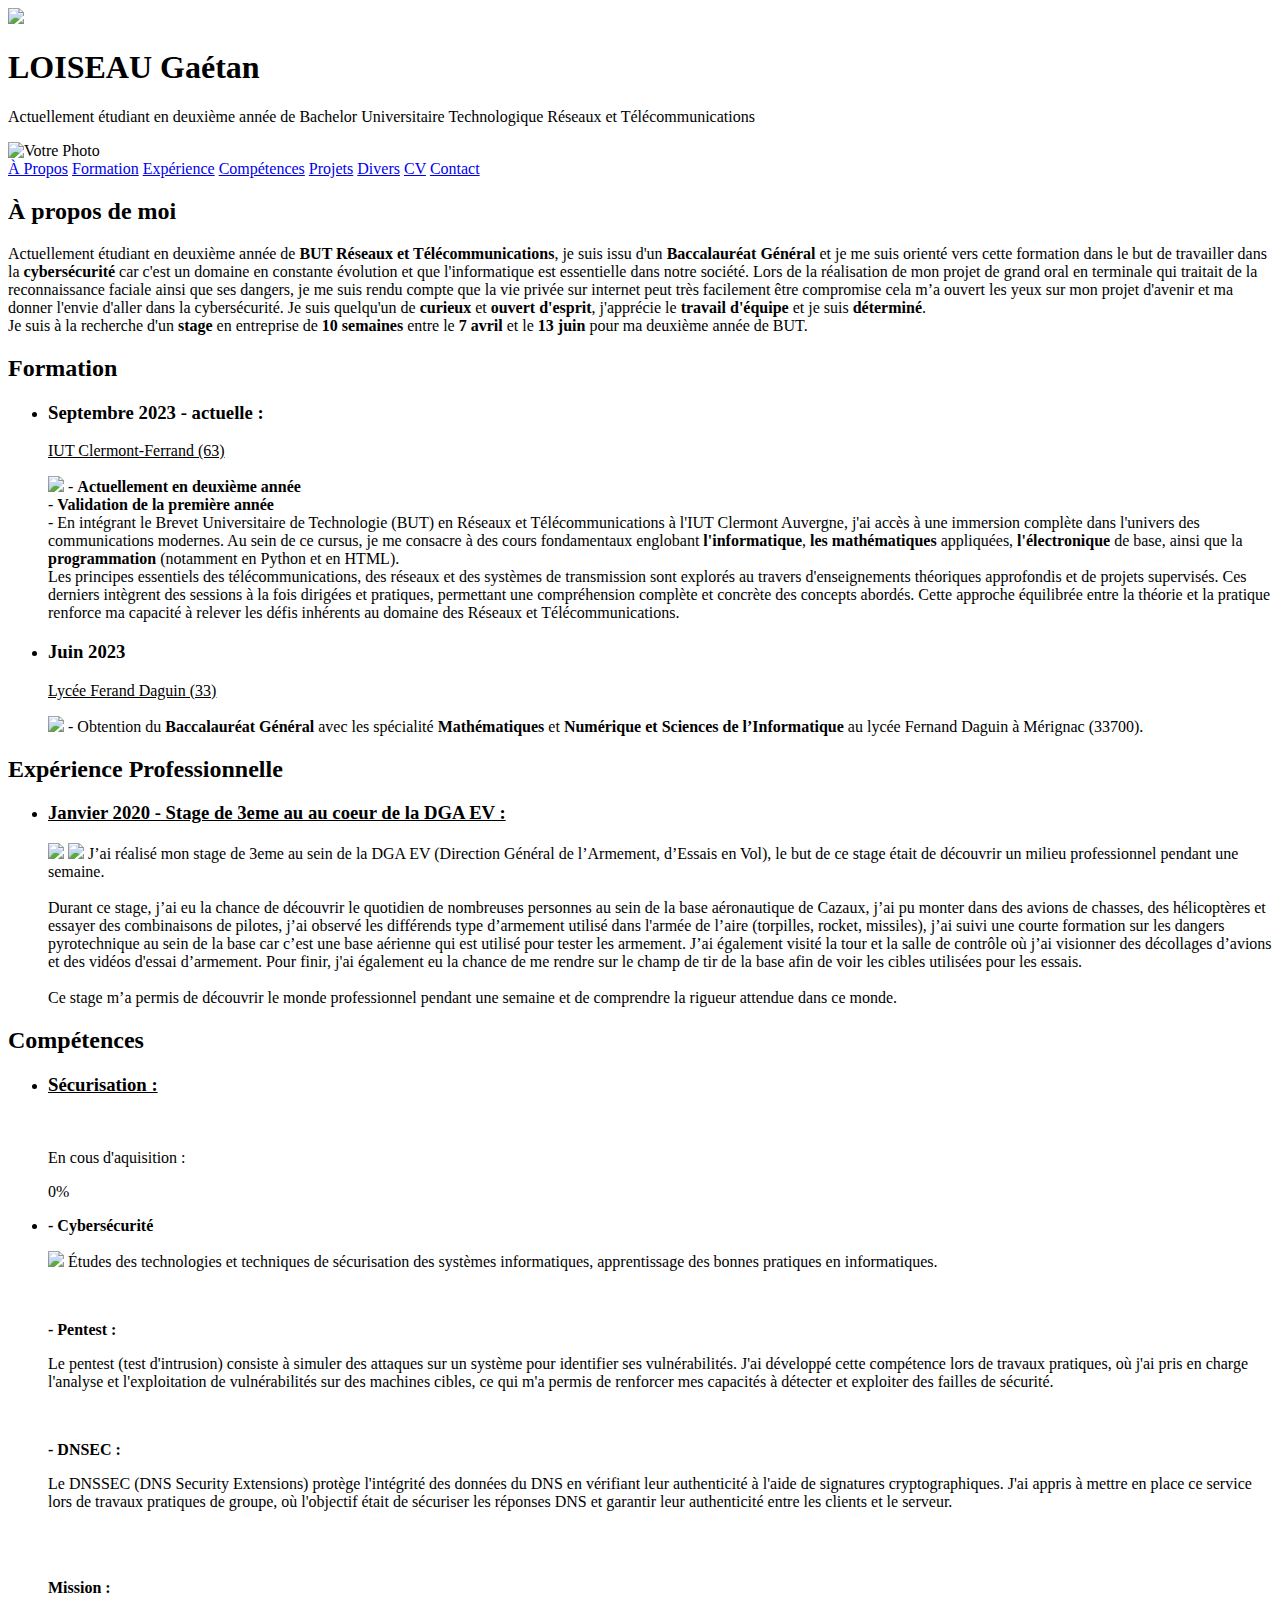
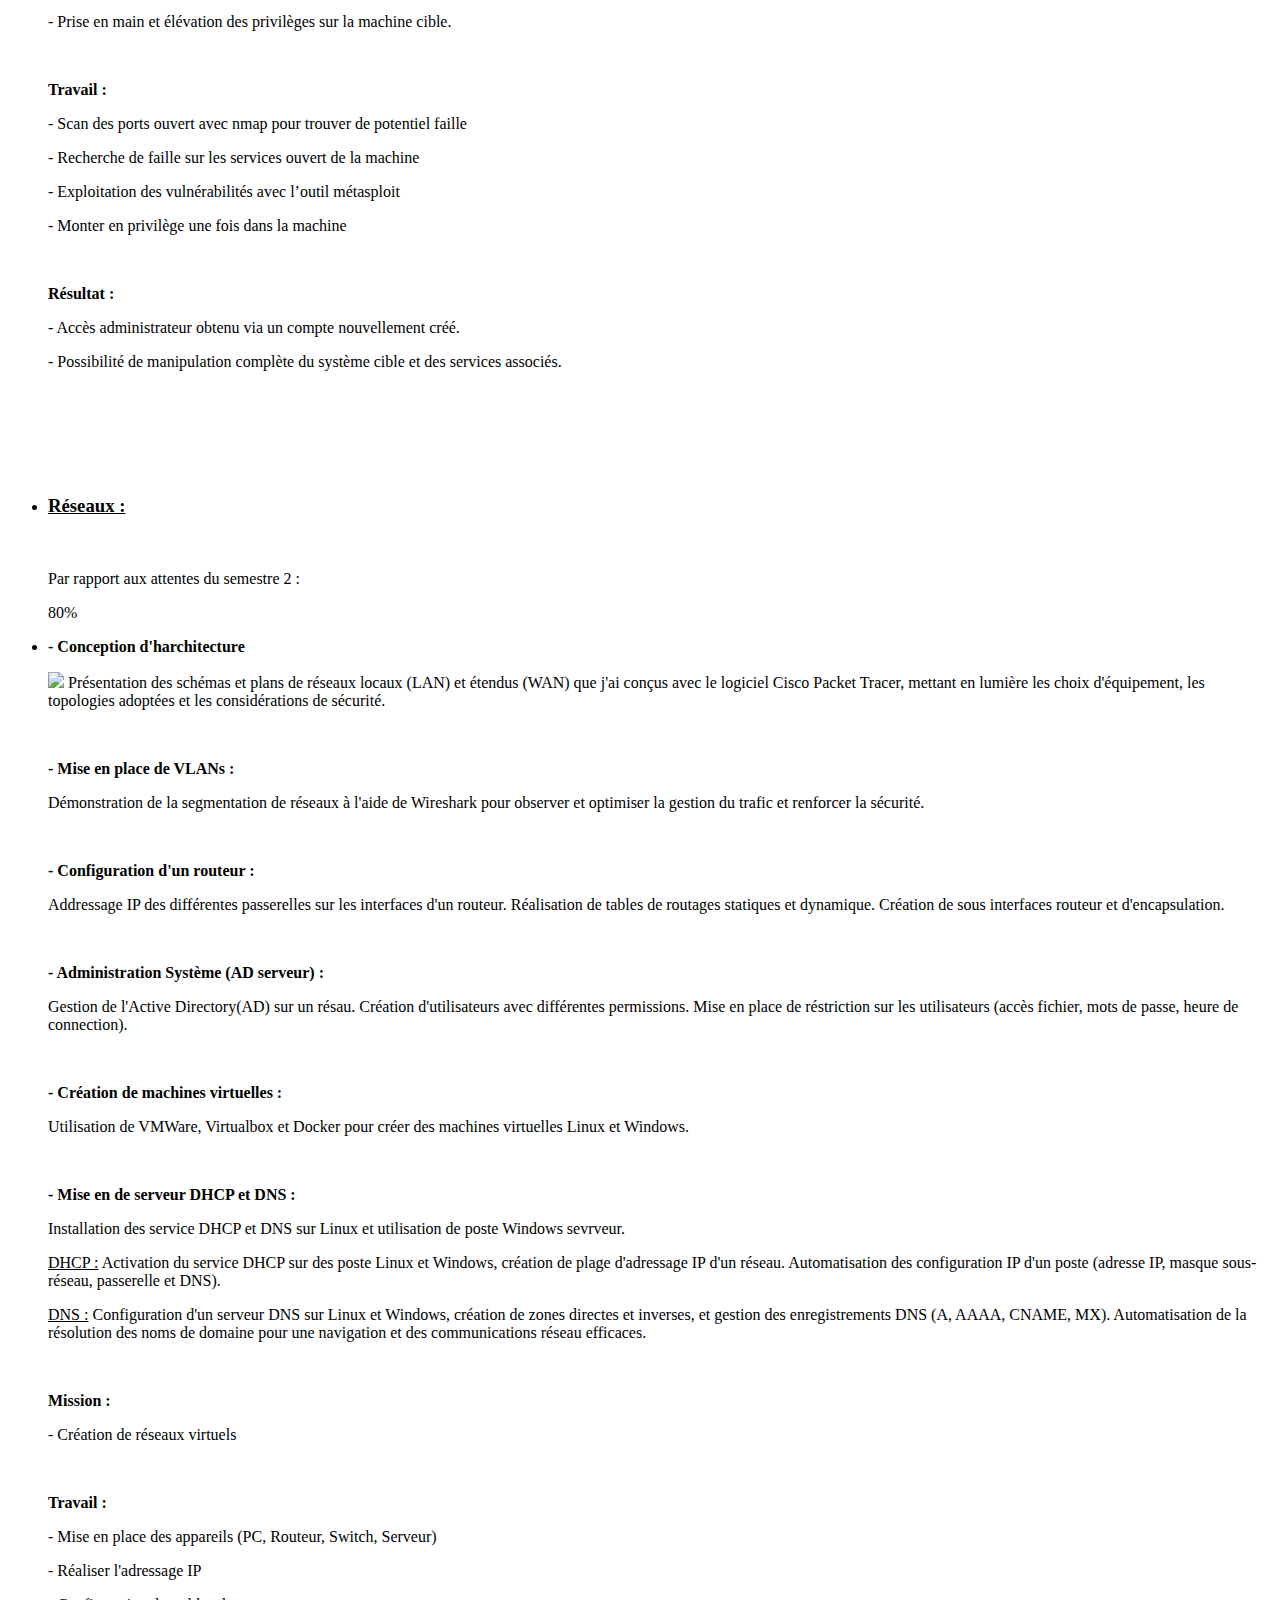
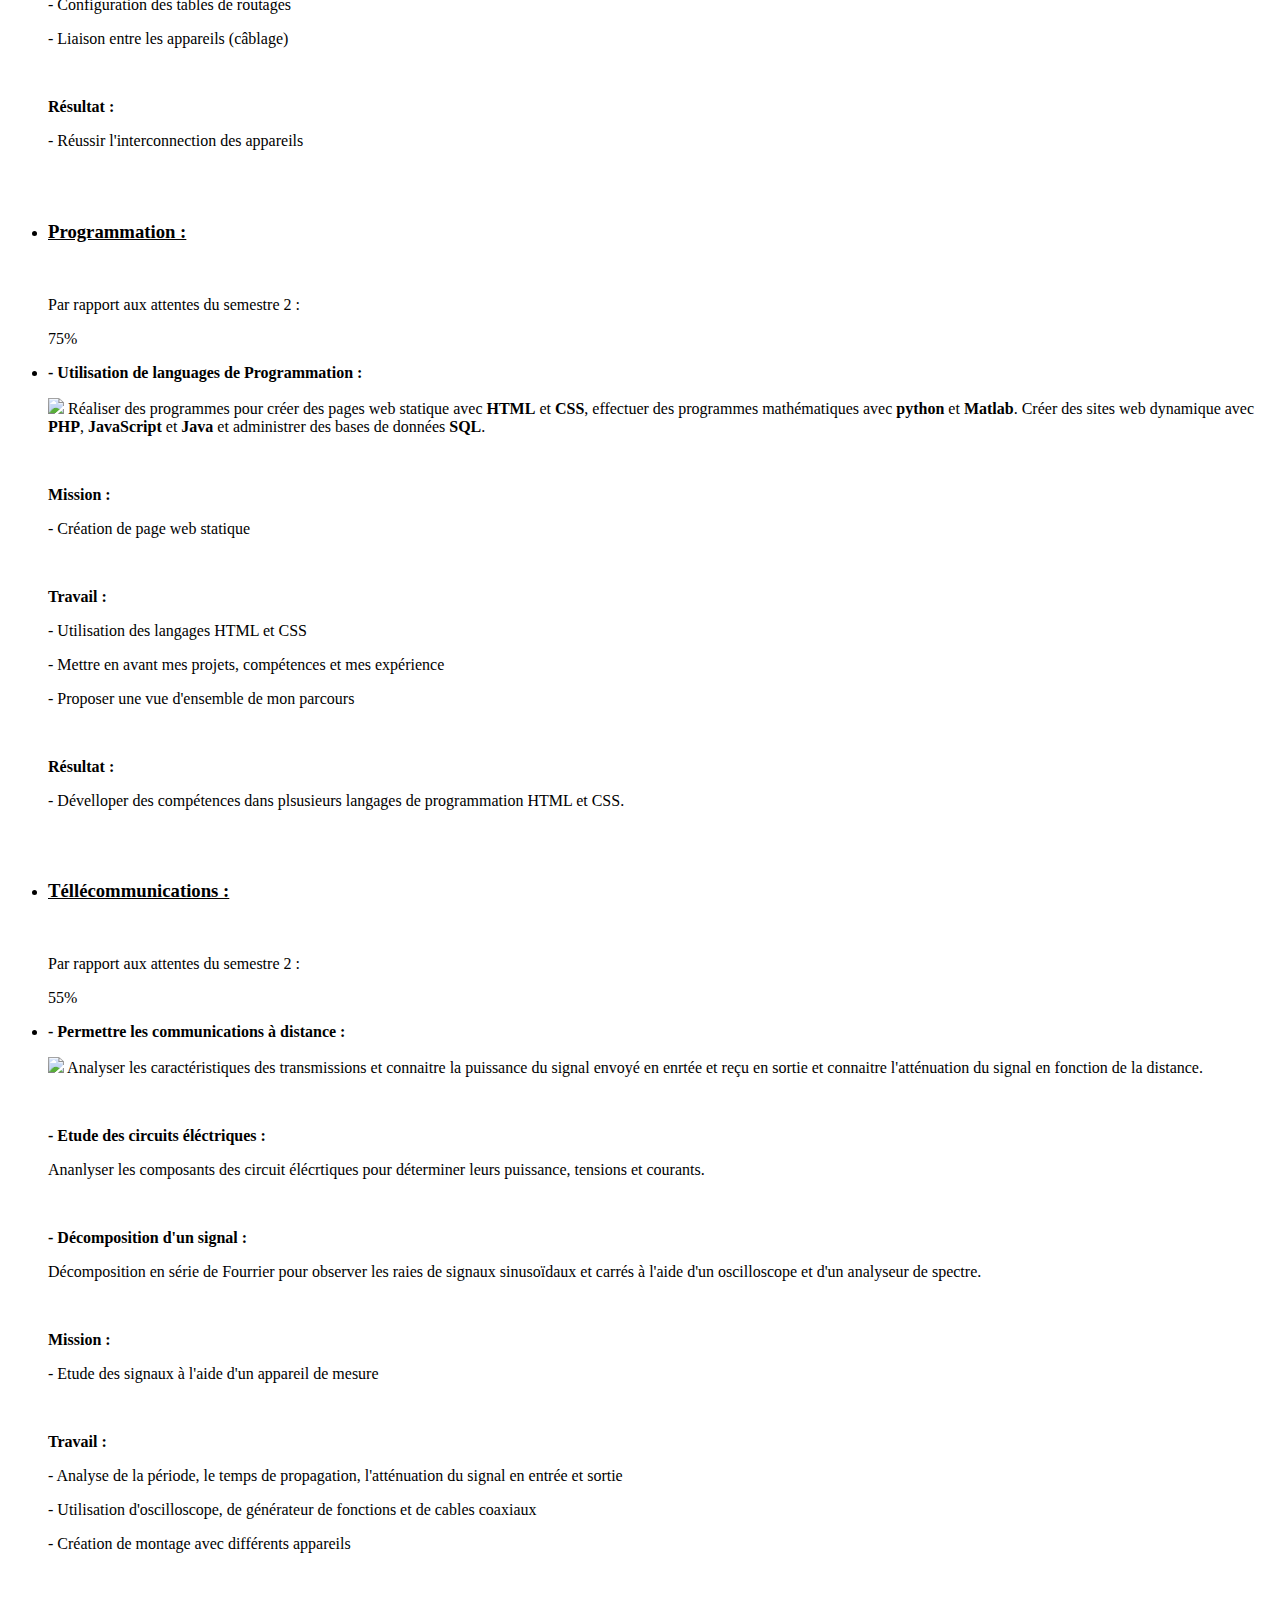
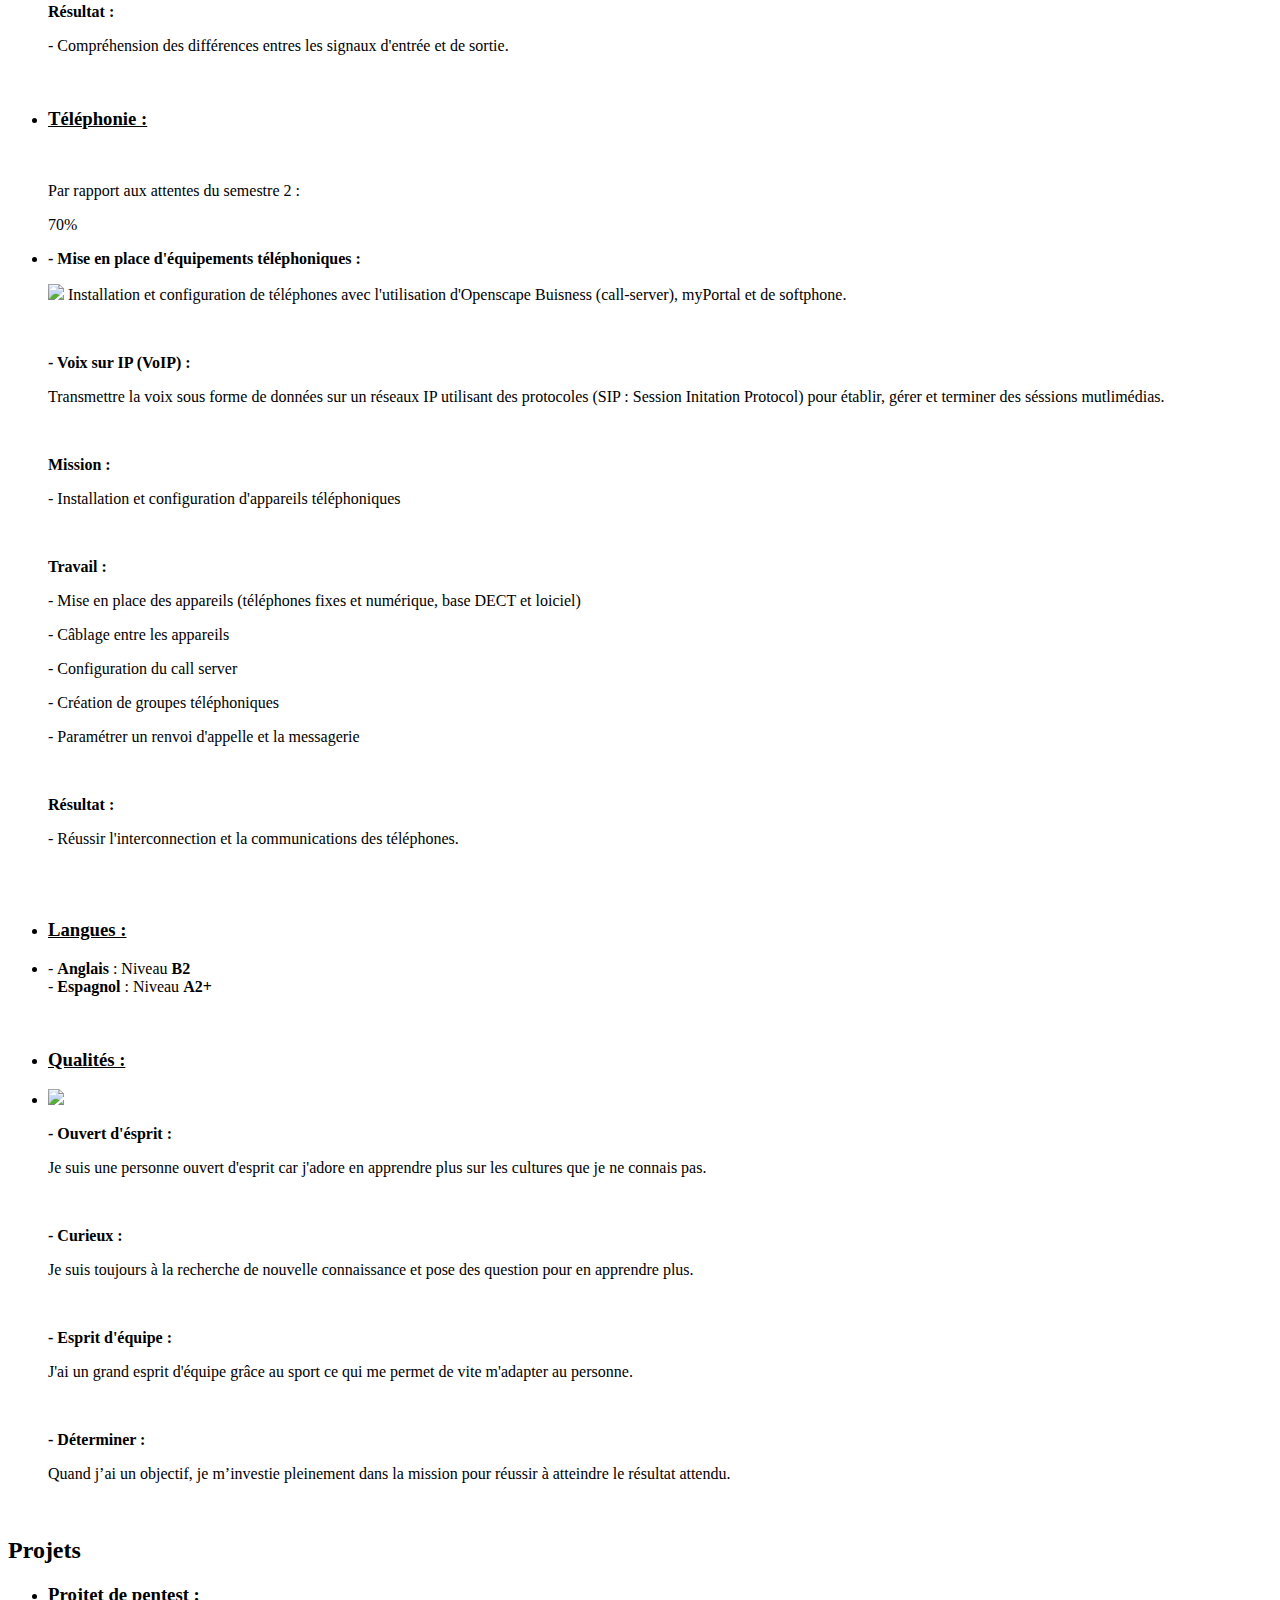
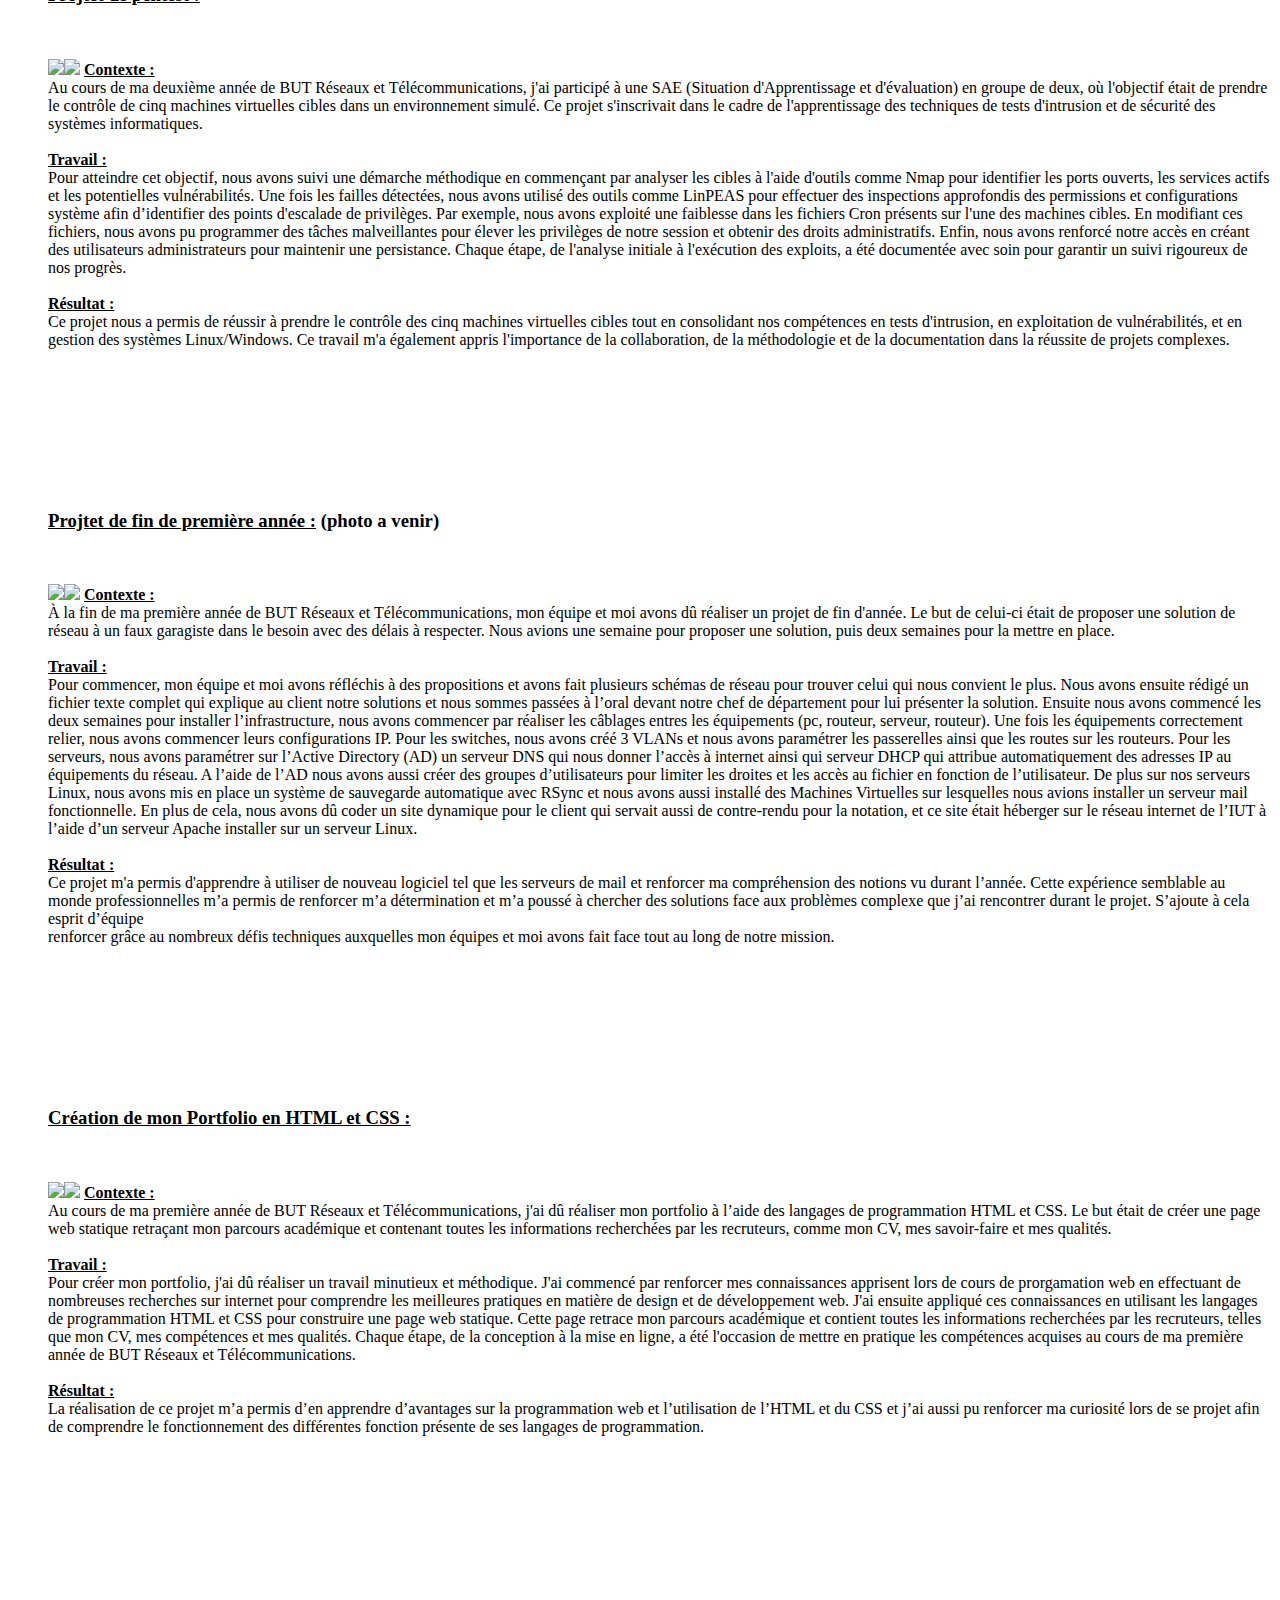
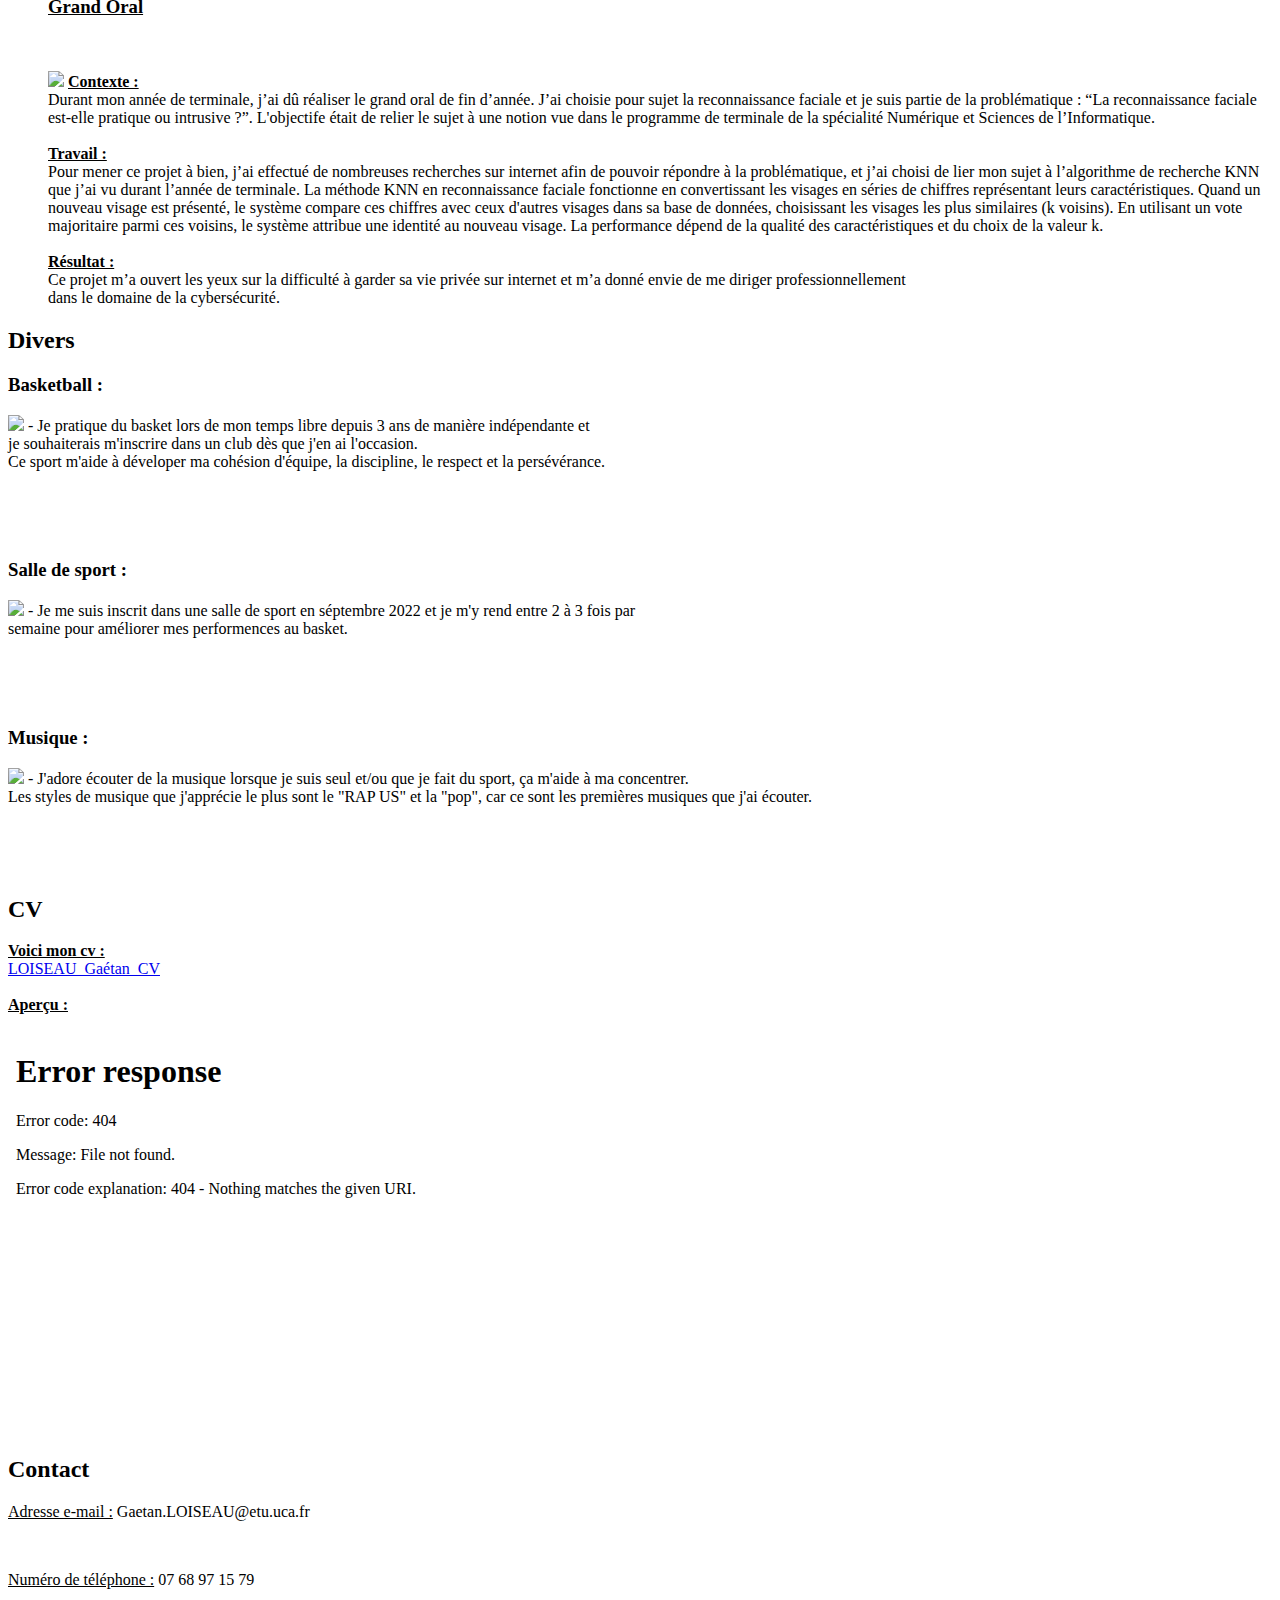
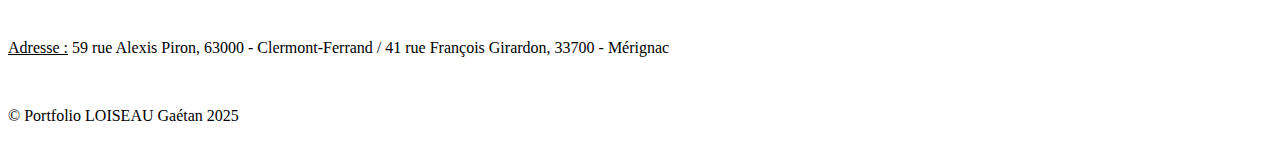
==== index.html @ 4e7b6f37 "Add files via upload" ====
<!DOCTYPE html>
<html lang="fr">
    <head>
        <meta charset="UTF-8">
        <meta name="viewport" content="width=device-width, initial-scale=1.0">
        <title>Portfolio Gaétan Loiseau</title>
        <link href="CSS_CV.css" rel="stylesheet">
    </head>
    <body>
    
        <header>
            <img src="photo_BUT.jpg"Votre Photo" class="profile-picture-rect">
            <div class="header-content">
                <h1>LOISEAU Gaétan</h1>
                <p>Actuellement étudiant en deuxième année de Bachelor Universitaire Technologique Réseaux et Télécommunications</p>
            </div>
            <img src="UCA.png" alt="Votre Photo" class="header-photo">
        </header>
        

    <nav>
        <a href="#about">À Propos</a>
        <a href="#education">Formation</a>
        <a href="#experience">Expérience</a>
        <a href="#skills">Compétences</a>
        <a href="#projects">Projets</a>
        <a href="#diversity">Divers</a>
        <a href="#cv">CV</a>
        <a href="#contact">Contact</a>
    </nav>

    <section id="about">
        <h2>À propos de moi</h2>
        <p>Actuellement étudiant en deuxième année de <b>BUT Réseaux et Télécommunications</b>, je suis issu d'un <b>Baccalauréat Général</b> et je me suis orienté 
            vers cette formation dans le but de travailler dans la <b>cybersécurité</b> car c'est un domaine en constante évolution et que l'informatique est essentielle
            dans notre société. Lors de la réalisation de mon projet de grand oral en terminale qui traitait de la reconnaissance faciale ainsi que ses dangers, 
            je me suis rendu compte que la vie privée sur internet peut très facilement être compromise cela m’a ouvert les yeux sur mon projet d'avenir 
            et ma donner l'envie d'aller dans la cybersécurité. Je suis quelqu'un de <b>curieux</b> et <b>ouvert d'esprit</b>, j'apprécie le <b>travail d'équipe</b> et je suis <b>déterminé</b>.<br>
            Je suis à la recherche d'un <b>stage</b> en entreprise de <b>10 semaines</b> entre le <b>7 avril</b> et le <b>13 juin</b> pour ma deuxième année de BUT.
    </section>

    <section id="education">
        <h2>Formation</h2>
        <ul>
            <li>
                <h3>Septembre 2023 - actuelle :</h3>
                <p><u>IUT Clermont-Ferrand (63)</u></p>
                <p><img src="iut.jpg"Votre Photo" class="iut">
                    - <b>Actuellement en deuxième année</b><br>
                    - <b>Validation de la première année</b><br>
                    - En intégrant le Brevet Universitaire de Technologie (BUT) en Réseaux et Télécommunications à l'IUT Clermont Auvergne, j'ai accès 
                    à une immersion complète dans l'univers des communications modernes. Au sein de ce cursus, je me consacre à des cours fondamentaux englobant 
                    <b>l'informatique</b>, <b>les mathématiques</b> appliquées, <b>l'électronique</b> de base, ainsi que la <b>programmation</b> (notamment en Python et en HTML).<br>

                    Les principes essentiels des télécommunications, des réseaux et des systèmes de transmission sont explorés au travers d'enseignements théoriques approfondis et de projets supervisés. Ces derniers intègrent des sessions à la fois dirigées et pratiques, permettant une compréhension complète et concrète des concepts abordés. Cette approche équilibrée entre la théorie et la pratique renforce ma capacité à relever les défis inhérents au domaine des Réseaux et Télécommunications.</p>
            </li>
            <li>
                <h3>Juin 2023</h3>
                <p><u>Lycée Ferand Daguin (33)</u></p>
                <p><img src="daguin.png"Votre Photo" class="daguin">
                    - Obtention du <b>Baccalauréat Général</b> avec les spécialité <b>Mathématiques</b> et <b>Numérique et Sciences de l’Informatique</b> au lycée Fernand Daguin à Mérignac
                     (33700).</p>
            </li>
            
        </ul>
    </section>

    <section id="experience">
        <h2>Expérience Professionnelle</h2>
        <ul>
            <li>
                <h3><u>Janvier 2020 - Stage de 3eme au au coeur de la DGA EV :</u></h3>
                <p><img src="rafale.jpg"Votre Photo" class="rafale">
                    <img src="DGA.png"Votre Photo" class="DGA">
                    J’ai réalisé mon stage de 3eme au sein de la DGA EV (Direction Général de l’Armement, d’Essais en Vol), le but de ce stage était de découvrir 
                    un milieu professionnel pendant une semaine.<br><br>
                    Durant ce stage, j’ai eu la chance de découvrir le quotidien de nombreuses personnes au sein de la base aéronautique de Cazaux, j’ai pu monter dans 
                    des avions de chasses, des hélicoptères et essayer des combinaisons de pilotes, j’ai observé les différends type d’armement utilisé dans l'armée de 
                    l’aire (torpilles, rocket, missiles), j’ai suivi une courte formation sur les dangers pyrotechnique au sein de la base car c’est une base aérienne
                     qui est utilisé pour tester les armement. J’ai également visité la tour et la salle de contrôle où j’ai visionner des décollages d’avions et des 
                     vidéos d'essai d’armement. Pour finir, j'ai également eu la chance de me rendre sur le champ de tir de la base afin de voir les cibles utilisées 
                     pour les essais.<br><br>
                    Ce stage m’a permis de découvrir le monde professionnel pendant une semaine et de comprendre la rigueur attendue dans ce monde.
                    </p>
            </li>
            
        </ul>
    </section>

    <section id="skills">
        <h2>Compétences</h2>
        <ul>
            <li><h3><u>Sécurisation : </u></h3><br> 
                <p>En cous d'aquisition :</p><div class="jauge">
                <div class="jauge-bar" style="width: 0%;"></div>
                <span class="jauge-label">0%</span>
                <Li>
                    <p><b>- Cybersécurité</b></p>
                    <p><img src="cyber.jpg"Votre Photo" class="réseau">
                        Études des technologies et techniques de sécurisation des systèmes informatiques, apprentissage des bonnes pratiques en informatiques.
                    </p><br>
                    <p><b>- Pentest :</b></p>
                    <p>Le pentest (test d'intrusion) consiste à simuler des attaques sur un système pour identifier ses vulnérabilités.
                         J'ai développé cette compétence lors de travaux pratiques, où j'ai pris en charge l'analyse et l'exploitation 
                         de vulnérabilités sur des machines cibles, ce qui m'a permis de renforcer mes capacités à détecter et
                          exploiter des failles de sécurité.
                    </p><br>
                    <p><b>- DNSEC :</b></p>
                    <p>Le DNSSEC (DNS Security Extensions) protège l'intégrité des données du DNS en vérifiant leur authenticité à 
                        l'aide de signatures cryptographiques. J'ai appris à mettre en place ce service lors de travaux pratiques 
                        de groupe, où l'objectif était de sécuriser les réponses DNS et garantir leur authenticité entre les clients et 
                        le serveur.<p><br><br>
                    <p><b>Mission :</b></p>
                        <p>- Prise en main et élévation des privilèges sur la machine cible.</p><br>
                        <p><b>Travail :</b></p>
                        <p>- Scan des ports ouvert avec nmap pour trouver de potentiel faille</p>
                        <p>- Recherche de faille sur les services ouvert de la machine</p>
                        <p>- Exploitation des vulnérabilités avec l’outil métasploit</p>
                        <p>- Monter en privilège une fois dans la machine</p><br>
                        <p><b>Résultat :</b></p>
                        <p>- Accès administrateur obtenu via un compte nouvellement créé.</p>
                        <p>- Possibilité de manipulation complète du système cible et des services associés.</p><br>


                    
                   
                </Li><br><br><br><br>

            <li><h3><u>Réseaux : </u></h3><br> 
                <p>Par rapport aux attentes du semestre 2 :</p><div class="jauge">
                <div class="jauge-bar" style="width: 80%;"></div>
                <span class="jauge-label">80%</span>
                <Li>
                    <p><b>- Conception d'harchitecture</b></p>
                    <p><img src="réseau.jpg"Votre Photo" class="réseau">
                        Présentation des schémas et plans de réseaux locaux (LAN) et étendus (WAN) que j'ai conçus avec le logiciel 
                    Cisco Packet Tracer, mettant en lumière les choix d'équipement, les topologies adoptées et les considérations 
                    de sécurité.
                    </p><br>
                    <p><b>- Mise en place de VLANs :</b></p>
                    <p>Démonstration de la segmentation de réseaux à l'aide de Wireshark pour observer et optimiser la gestion du 
                    trafic et renforcer la sécurité.
                    </p><br>
                    <p><b>- Configuration d'un routeur :</b></p>
                    <p>Addressage IP des différentes passerelles sur les interfaces d'un routeur. 
                        Réalisation de tables de routages statiques et dynamique. Création de sous interfaces routeur et d'encapsulation.
                    </p><br>
                    <p><b>- Administration Système (AD serveur) :</b></p>
                    <p>Gestion de l'Active Directory(AD) sur un résau. Création d'utilisateurs avec différentes permissions.
                         Mise en place de réstriction sur les utilisateurs (accès fichier, mots de passe, heure de connection).
                    </p><br>
                    <p><b>- Création de machines virtuelles :</b></p>
                    <p>Utilisation de VMWare, Virtualbox et Docker pour créer des machines virtuelles Linux et Windows.
                    </p><br>
                    <p><b>- Mise en de serveur DHCP et DNS :</b></p>
                    <p>Installation des service DHCP et DNS sur Linux et utilisation de poste Windows sevrveur.</p>
                    <p><u>DHCP :</u> Activation du service DHCP sur des poste Linux et Windows, création de plage d'adressage IP d'un réseau. 
                        Automatisation des configuration IP d'un poste (adresse IP, masque sous-réseau, passerelle et DNS).
                    </p>
                    <p><u>DNS :</u> Configuration d'un serveur DNS sur Linux et Windows, création de zones directes et inverses, 
                        et gestion des enregistrements DNS (A, AAAA, CNAME, MX). Automatisation de la résolution des noms 
                        de domaine pour une navigation et des communications réseau efficaces.
                    </p>
                    <br>
                    <p><b>Mission :</b></p>
                    <p>- Création de réseaux virtuels</p><br>
                    <p><b>Travail :</b></p>
                    <p>- Mise en place des appareils (PC, Routeur, Switch, Serveur)</p>
                    <p>- Réaliser l'adressage IP</p>
                    <p>- Configuration des tables de routages</p>
                    <p>- Liaison entre les appareils (câblage)</p><br>
                    <p><b>Résultat :</b></p>
                    <p>- Réussir l'interconnection des appareils</p>
                </Li><br><br>
                
            <li><h3><u>Programmation : </u></h3><br>
                <p>Par rapport aux attentes du semestre 2 :</p><div class="jauge">
                <div class="jauge-bar" style="width: 75%;"></div>
                <span class="jauge-label">75%</span></li></li>
                <Li>
                    <p><b>- Utilisation de languages de Programmation :</b></p>
                    <p><img src="prog.jpg"Votre Photo" class="prog">
                        Réaliser des programmes pour créer des pages web statique avec <b>HTML</b> et <b>CSS</b>, effectuer des programmes mathématiques
                        avec <b>python</b> et <b>Matlab</b>. Créer des sites web dynamique avec <b>PHP</b>, <b>JavaScript</b> et <b>Java</b> et administrer des bases de 
                        données <b>SQL</b>.
                    </p><br>
                    <p><b>Mission :</b></p>
                    <p>- Création de page web statique</p><br>
                    <p><b>Travail :</b></p>
                    <p>- Utilisation des langages HTML et  CSS</p>
                    <p>- Mettre en avant mes projets, compétences et mes expérience</p>
                    <p>- Proposer une vue d'ensemble de mon parcours</p><br>
                    <p><b>Résultat :</b></p>
                    <p>- Dévelloper des compétences dans plsusieurs langages de programmation HTML et CSS.</p>
                </Li><br><br>

            <li><h3><u>Téllécommunications : </u></h3><br>
                <p>Par rapport aux attentes du semestre 2 :</p><div class="jauge">
                <div class="jauge-bar" style="width: 55%;"></div>
                <span class="jauge-label">55%</span></li>
                <Li>
                    <p><b>- Permettre les communications à distance :</b></p>
                    <p><img src="elec.jpg"Votre Photo" class="elec">
                        Analyser les caractéristiques des transmissions et connaitre la puissance du signal envoyé en enrtée et 
                        reçu en sortie et connaitre l'atténuation du signal en fonction de la distance.
                    </p><br>
                    <p><b>- Etude des circuits éléctriques :</b></p>
                    <p>Ananlyser les composants des circuit élécrtiques pour déterminer leurs puissance, tensions et courants.
                    </p><br>
                    <p><b>- Décomposition d'un signal :</b></p>
                    <p>Décomposition en série de Fourrier pour observer les raies de signaux sinusoïdaux et carrés à 
                        l'aide d'un oscilloscope et d'un analyseur de spectre.
                    </p><br>
                    <p><b>Mission :</b></p>
                    <p>- Etude des signaux à l'aide d'un appareil de mesure</p><br>
                    <p><b>Travail :</b></p>
                    <p>- Analyse de la période, le temps de propagation, l'atténuation du signal en entrée et sortie</p>
                    <p>- Utilisation d'oscilloscope, de générateur de fonctions et de cables coaxiaux</p>
                    <p>- Création de montage avec différents appareils</p>
                    <br>
                    <p><b>Résultat :</b></p>
                    <p>- Compréhension des différences entres les signaux d'entrée et de sortie.</p>
                </Li><br>

                <li><h3><u>Téléphonie : </u></h3><br>
                    <p>Par rapport aux attentes du semestre 2 :</p><div class="jauge">
                    <div class="jauge-bar" style="width: 70%;"></div>
                    <span class="jauge-label">70%</span></li></li>
                    <Li>
                        <p><b>- Mise en place d'équipements téléphoniques :</b></p>
                        <p><img src="telephonie.jpg"Votre Photo" class="tel">
                            Installation et configuration de téléphones avec l'utilisation d'Openscape Buisness (call-server), 
                            myPortal et de softphone.
                        </p><br>
                        <p><b>- Voix sur IP (VoIP) :</b></p>
                        <p>Transmettre la voix sous forme de données sur un réseaux IP utilisant des protocoles
                             (SIP : Session Initation Protocol) pour établir, gérer et terminer des séssions mutlimédias.
                        </p><br>
                        <p><b>Mission :</b></p>
                        <p>- Installation et configuration d'appareils téléphoniques</p><br>
                        <p><b>Travail :</b></p>
                        <p>- Mise en place des appareils (téléphones fixes et numérique, base DECT et loiciel)</p>
                        <p>- Câblage entre les appareils</p>
                        <p>- Configuration du call server</p>
                        <p>- Création de groupes téléphoniques</p>
                        <p>- Paramétrer un renvoi d'appelle et la messagerie</p><br>
                        <p><b>Résultat :</b></p>
                        <p>- Réussir l'interconnection et la communications des téléphones.</p>
                    </Li><br><br>
                
                    

                <li><h3><u>Langues : </u></h3>
                    <Li>
                        <p>- <b>Anglais</b> : Niveau <b>B2</b> <br>- <b>Espagnol</b> : Niveau <b>A2+</b></p>
                    </Li><br>
                
                    <li><h3><u>Qualités : </u></h3>
                        <Li>
                            <img src="medaille.jpg"Votre Photo" class="qualite">
                            <p><b>- Ouvert d'ésprit :</b></p>
                                <p>Je suis une personne ouvert d'esprit car j'adore en apprendre plus sur les cultures que je ne connais pas.</p><br>
                            <p><b>- Curieux :</b></p>
                                <p>Je suis toujours à la recherche de nouvelle connaissance et pose des question pour en apprendre plus.</p><br>
                            <p><b>- Esprit d'équipe :</b></p>
                                <p>J'ai un grand esprit d'équipe grâce au sport ce qui me permet de vite m'adapter au personne.</p><br>
                            <p><b>- Déterminer  :</b></p>
                                <p>Quand j’ai un objectif, je m’investie pleinement dans la mission pour réussir à atteindre le résultat attendu.</p>
                        </Li><br>
            
        </ul>
    </section>

    <section id="projects">
        <h2>Projets</h2>
        <ul>
            <li>
                <h3><u>Projtet de pentest :</u></h3><br>
                <p><img src="pro_pentest1.png"Votre Photo" class="pentest1"><img src="pro_pentest2.png"Votre Photo" class="pentest2">
                    <u><b>Contexte :</b></u><br>
                    Au cours de ma deuxième année de BUT Réseaux et Télécommunications, j'ai participé à une SAE (Situation d'Apprentissage et d'évaluation)
                    en groupe de deux, où l'objectif était de prendre le contrôle de cinq machines virtuelles cibles dans un environnement simulé. Ce 
                    projet s'inscrivait dans le cadre de l'apprentissage des techniques de tests d'intrusion et de sécurité des 
                    systèmes informatiques.
                    <br><br>
                    <u><b>Travail :</b></u><br>
                    Pour atteindre cet objectif, nous avons suivi une démarche méthodique en commençant par analyser les cibles à
                     l'aide d'outils comme Nmap pour identifier les ports ouverts, les services actifs et les potentielles 
                     vulnérabilités. Une fois les failles détectées, nous avons utilisé des outils comme LinPEAS pour effectuer 
                     des inspections approfondis des permissions et configurations système afin d’identifier des points d'escalade de 
                     privilèges. Par exemple, nous avons exploité une faiblesse dans les fichiers Cron présents sur l'une des machines 
                     cibles. En modifiant ces fichiers, nous avons pu programmer des tâches malveillantes pour élever les privilèges de 
                     notre session et obtenir des droits administratifs. Enfin, nous avons renforcé notre accès en créant des 
                     utilisateurs administrateurs pour maintenir une persistance. Chaque étape, de l'analyse initiale à l'exécution 
                     des exploits, a été documentée avec soin pour garantir un suivi rigoureux de nos progrès.
                    
                    <br><br>
                    <u><b>Résultat :</b></u><br>
                    Ce projet nous a permis de réussir à prendre le contrôle des cinq machines virtuelles cibles tout en consolidant 
                    nos compétences en tests d'intrusion, en exploitation de vulnérabilités, et en gestion des systèmes Linux/Windows.
                     Ce travail m'a également appris l'importance de la collaboration, de la méthodologie et de la documentation 
                     dans la réussite de projets complexes.                    
                    </p><br><br><br><br><br><br><br>

                <h3><u>Projtet de fin de première année :</u> (photo a venir)</u></h3><br>
                <p><img src="port1.png"Votre Photo" class="port1"><img src="port2.png"Votre Photo" class="port2">
                    <u><b>Contexte :</b></u><br>
                    À la fin de ma première année de BUT Réseaux et Télécommunications, mon équipe et moi avons dû réaliser un projet
                     de fin d'année. Le but de celui-ci était de proposer une solution de réseau à un faux garagiste dans le besoin 
                     avec des délais à respecter. Nous avions une semaine pour proposer une solution, puis deux semaines pour la mettre 
                     en place.
                    <br><br>
                    <u><b>Travail :</b></u><br>
                    Pour commencer, mon équipe et moi avons réfléchis à des propositions et avons fait plusieurs schémas de réseau pour 
                    trouver celui qui nous convient le plus. Nous avons ensuite rédigé un fichier texte complet qui explique au client 
                    notre solutions et nous sommes passées à l’oral devant notre chef de département pour lui présenter la solution. 
                    Ensuite nous avons commencé les deux semaines pour installer l’infrastructure, nous avons commencer par réaliser 
                    les câblages entres les équipements (pc, routeur, serveur, routeur). Une fois les équipements correctement relier, 
                    nous avons commencer leurs configurations IP. Pour les switches, nous avons créé 3 VLANs et nous avons paramétrer 
                    les passerelles ainsi que les routes sur les routeurs. Pour les serveurs, nous avons paramétrer sur l’Active 
                    Directory (AD) un serveur DNS qui nous donner l’accès à internet ainsi qui serveur DHCP qui attribue 
                    automatiquement des adresses IP au équipements du réseau. A l’aide de l’AD nous avons aussi créer des groupes 
                    d’utilisateurs pour limiter les droites et les accès au fichier en fonction de l’utilisateur.  De plus sur nos 
                    serveurs Linux, nous avons mis en place un système de sauvegarde automatique avec RSync et nous avons aussi 
                    installé des Machines Virtuelles sur lesquelles nous avions installer un serveur mail fonctionnelle. En plus 
                    de cela, nous avons dû coder un site dynamique pour le client qui servait aussi de contre-rendu pour la notation, 
                    et ce site était héberger sur le réseau internet de l’IUT à l’aide d’un serveur Apache installer sur un serveur 
                    Linux.
                    
                    <br><br>
                    <u><b>Résultat :</b></u><br>
                    Ce projet m'a permis d'apprendre à utiliser de nouveau logiciel tel que les serveurs de mail et renforcer ma 
                    compréhension des notions vu durant l’année.  Cette expérience semblable au monde professionnelles m’a permis de 
                    renforcer m’a détermination et m’a poussé à chercher des solutions face aux problèmes complexe que j’ai rencontrer 
                    durant le projet. S’ajoute à cela esprit d’équipe<br> renforcer grâce au nombreux défis techniques auxquelles mon 
                    équipes et moi avons fait face tout au long de notre mission.                      
                    </p><br><br><br><br><br><br><br>



                <h3><u>Création de mon Portfolio en HTML et CSS :</u></h3><br>
                <p><img src="port1.png"Votre Photo" class="port1"><img src="port2.png"Votre Photo" class="port2">
                    <u><b>Contexte :</b></u><br>
                    Au cours de ma première année de BUT Réseaux et Télécommunications, j'ai dû réaliser mon portfolio à l’aide des 
                    langages de programmation HTML et CSS. Le but était de créer une page web statique retraçant mon parcours 
                    académique et contenant toutes les informations recherchées par les recruteurs, comme mon CV, mes savoir-faire 
                    et mes qualités.
                    <br><br>
                    <u><b>Travail :</b></u><br>
                    Pour créer mon portfolio, j'ai dû réaliser un travail minutieux et méthodique. J'ai commencé par renforcer
                     mes connaissances apprisent lors de cours de prorgamation web en effectuant de 
                    nombreuses recherches sur internet pour comprendre les meilleures pratiques en matière de design et de 
                    développement web. J'ai ensuite appliqué ces connaissances en utilisant les langages de programmation HTML 
                    et CSS pour construire une page web statique. Cette page retrace mon parcours académique et contient toutes 
                    les informations recherchées par les recruteurs, telles que mon CV, mes compétences et mes qualités. Chaque 
                    étape, de la conception à la mise en ligne, a été l'occasion de mettre en pratique les compétences acquises au 
                    cours de ma première année de BUT Réseaux et Télécommunications.<br><br>
                    <u><b>Résultat :</b></u><br>
                    La réalisation de ce projet m’a permis d’en apprendre d’avantages sur la programmation web et 
                    l’utilisation de l’HTML et du CSS et j’ai aussi pu renforcer ma curiosité lors de se projet afin de 
                    comprendre le fonctionnement des différentes fonction présente de ses langages de programmation.
                    </p>
                    
                    <br><br><br><br><br><br><br>
                <h3><u>Grand Oral</u></h3><br>
                <p><img src="reco.png"Votre Photo" class="reco">
                    <u><b>Contexte :</b></u><br>
                    Durant mon année de terminale, j’ai dû réaliser le grand oral de fin d’année. J’ai choisie pour sujet la 
                    reconnaissance faciale et je suis partie de la problématique : “La reconnaissance faciale est-elle pratique ou 
                    intrusive ?”. L'objectife était de relier le sujet à une notion vue dans le programme de terminale de la spécialité 
                    Numérique et Sciences de l’Informatique.<br><br>
                    <u><b>Travail :</b></u><br>
                    Pour mener ce projet à bien, j’ai effectué de nombreuses recherches sur internet afin  de pouvoir répondre à 
                    la problématique, et j’ai choisi de lier mon sujet à l’algorithme de recherche KNN que j’ai vu durant l’année 
                    de terminale. La méthode KNN en reconnaissance faciale fonctionne en convertissant les visages en séries de 
                    chiffres représentant leurs caractéristiques. Quand un nouveau visage est présenté, le système compare ces chiffres 
                    avec ceux d'autres visages dans sa base de données, choisissant les visages les plus similaires (k voisins). 
                    En utilisant un vote majoritaire parmi ces voisins, le système attribue une identité au nouveau visage.
                    La performance dépend de la qualité des caractéristiques et du choix de la valeur k.<br><br>
                    <u><b>Résultat :</b></u><br>
                    Ce projet m’a ouvert les yeux sur la difficulté à garder sa vie privée sur internet et m’a donné envie de me 
                    diriger professionnellement<br> dans le domaine de la cybersécurité.
                    </p>
            </li>
            
            
        </ul>
    </section>

    <section id="diversity">
        <h2>Divers</h2>
        <h3>Basketball : </h3>
        <p><img src="basket.jpg"Votre Photo" class="basket">    
            - Je pratique du basket lors de mon temps libre depuis 3 ans de manière indépendante et <br>je souhaiterais m'inscrire
             dans un club dès que j'en ai l'occasion. <br>Ce sport m'aide à déveloper ma cohésion d'équipe, la discipline, le respect et la persévérance.</p><br><br><br>
        <h3>Salle de sport :</h3>
        <p><img src="salle.jpg"Votre Photo" class="salle">
            - Je me suis inscrit dans une salle de sport en séptembre 2022 et je m'y rend entre 2 à 3 fois par<br> semaine pour améliorer mes performences au basket.</p><br><br><br>
        <h3>Musique :</h3>
        <p><p><img src="musqiue.jpg"Votre Photo" class="musique">
            - J'adore écouter de la musique lorsque je suis seul et/ou que je fait du sport, ça m'aide à ma concentrer.<br>
             Les styles de musique que j'apprécie le plus sont le "RAP US" et la "pop", car ce sont les premières musiques que j'ai écouter. </p><br><br><br>
    </section>

    <section id="cv">
        <h2>CV</h2>
        <p><b><u>Voici mon cv : </u></b><br>
            <a href="CV.pdf" target="blank">LOISEAU_Gaétan_CV</a><br><br>
           <u><b> Aperçu :</b></u> <br> <br>   
            <iframe src="CV.pdf" width="600" height="400" style="border: none;"></iframe>
        </p>
    </section>

    <section id="contact">
        <h2>Contact</h2>
        <p><u>Adresse e-mail :</u> Gaetan.LOISEAU@etu.uca.fr </p><br>
        <p><u>Numéro de téléphone :</u> 07 68 97 15 79</p><br>
        <p><u>Adresse :</u> 59 rue Alexis Piron, 63000 - Clermont-Ferrand / 41 rue François Girardon, 33700 - Mérignac</p><br>
    </section>

    <footer>
        <p>&copy; Portfolio LOISEAU Gaétan 2025</p>
    </footer>

</body>
</html>
<link href="CSS_CV.css " rel="stylesheet">
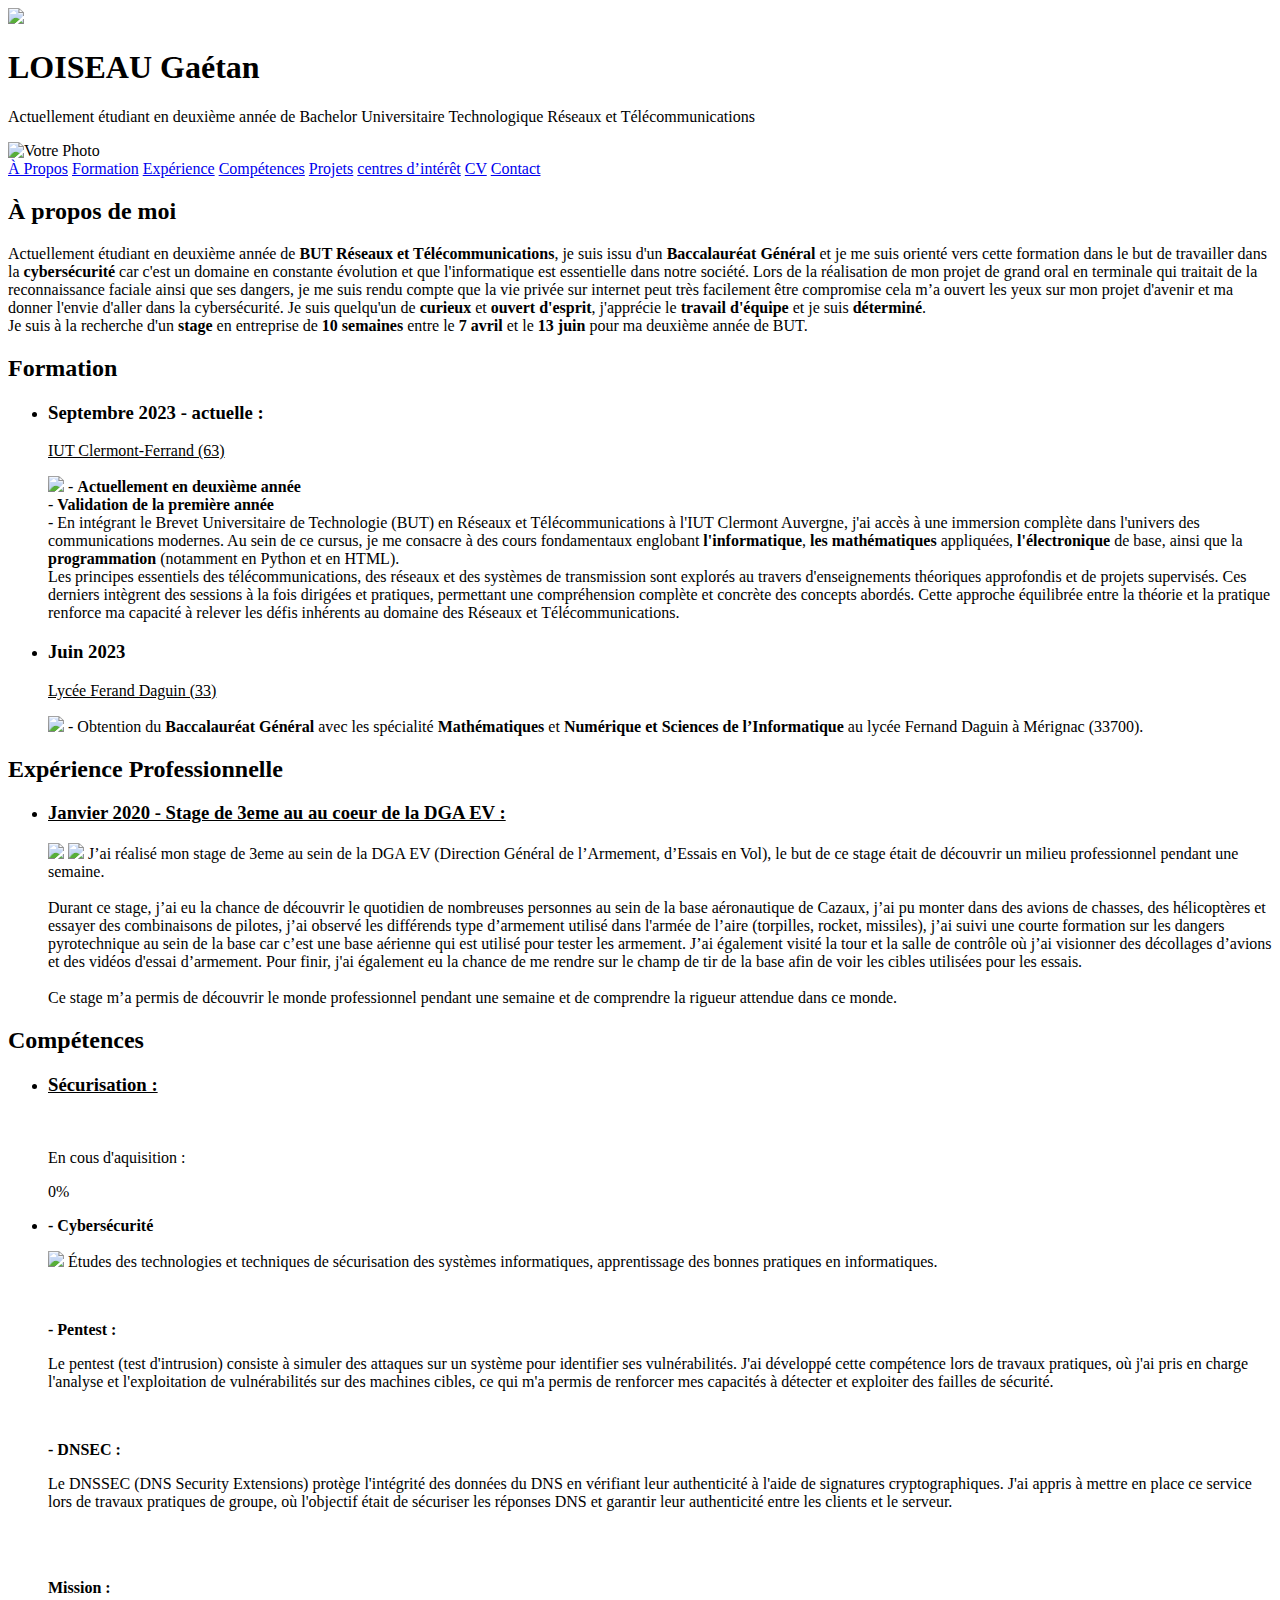
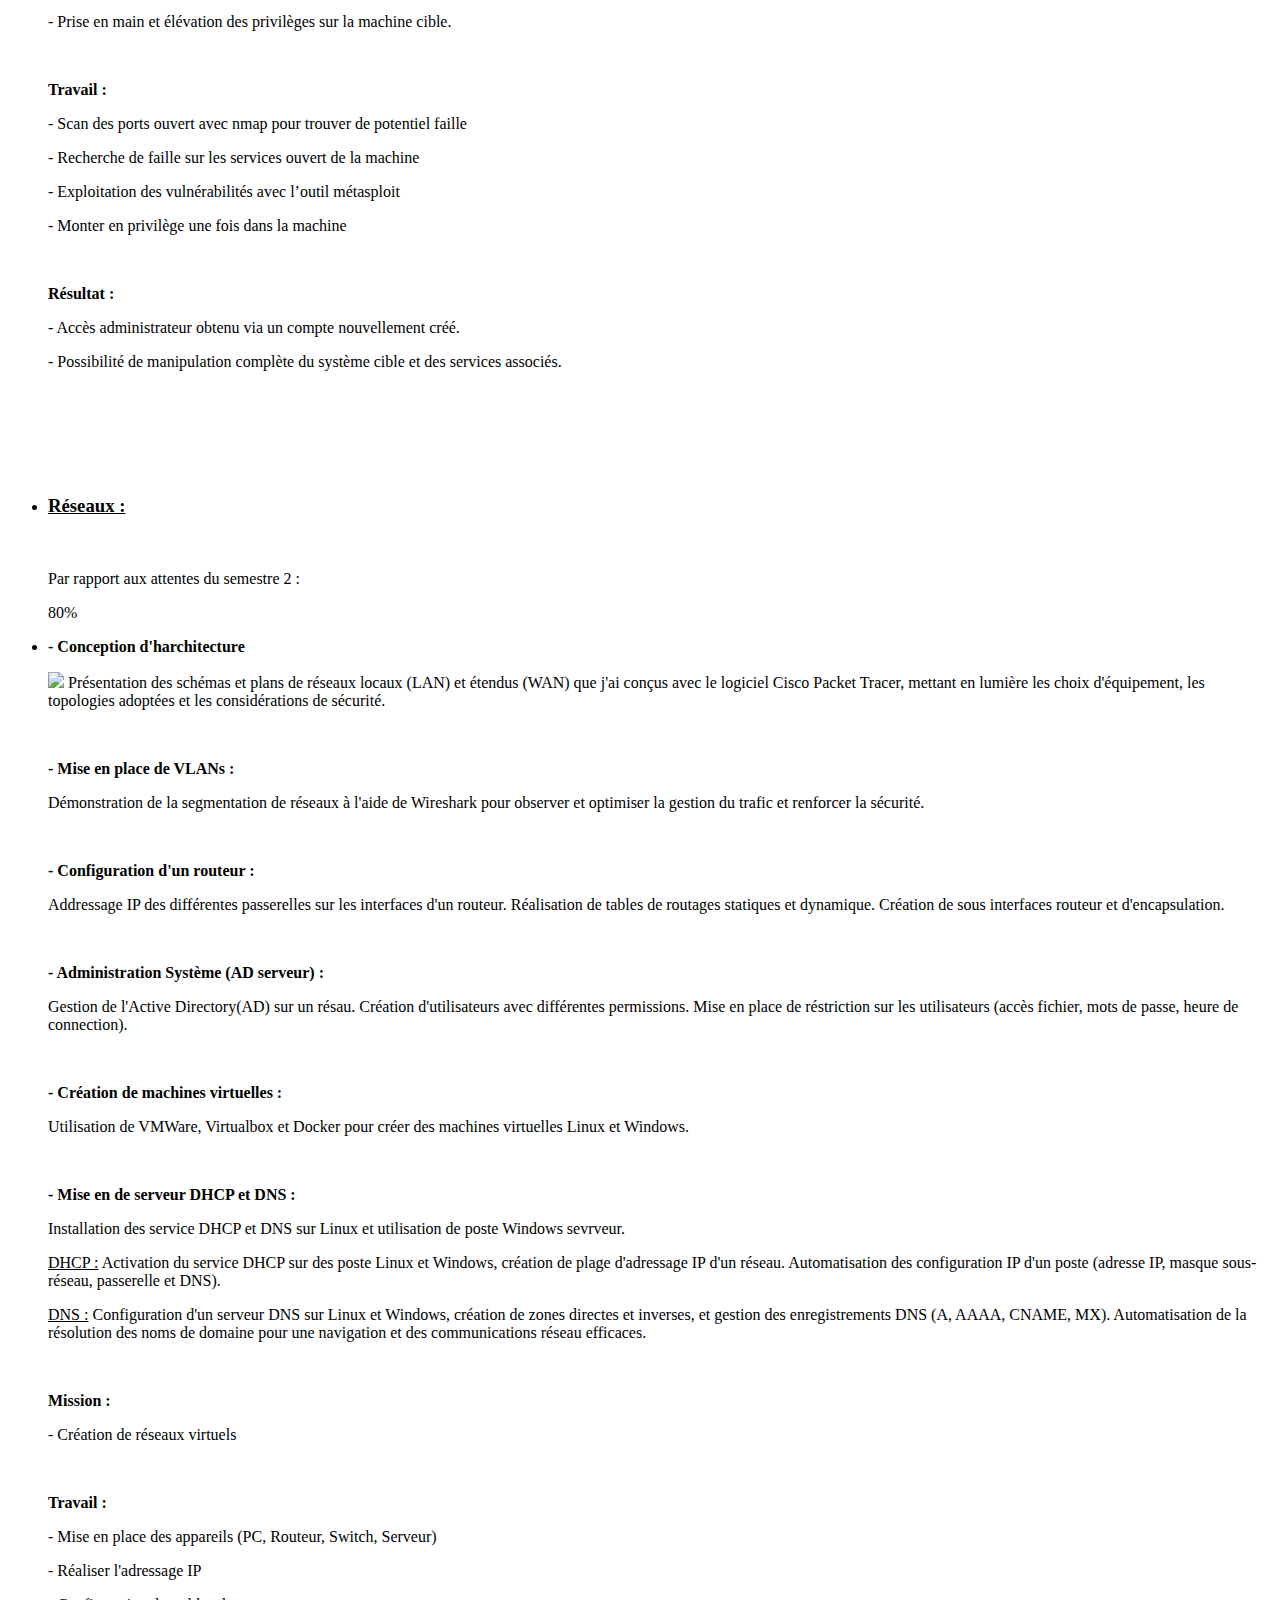
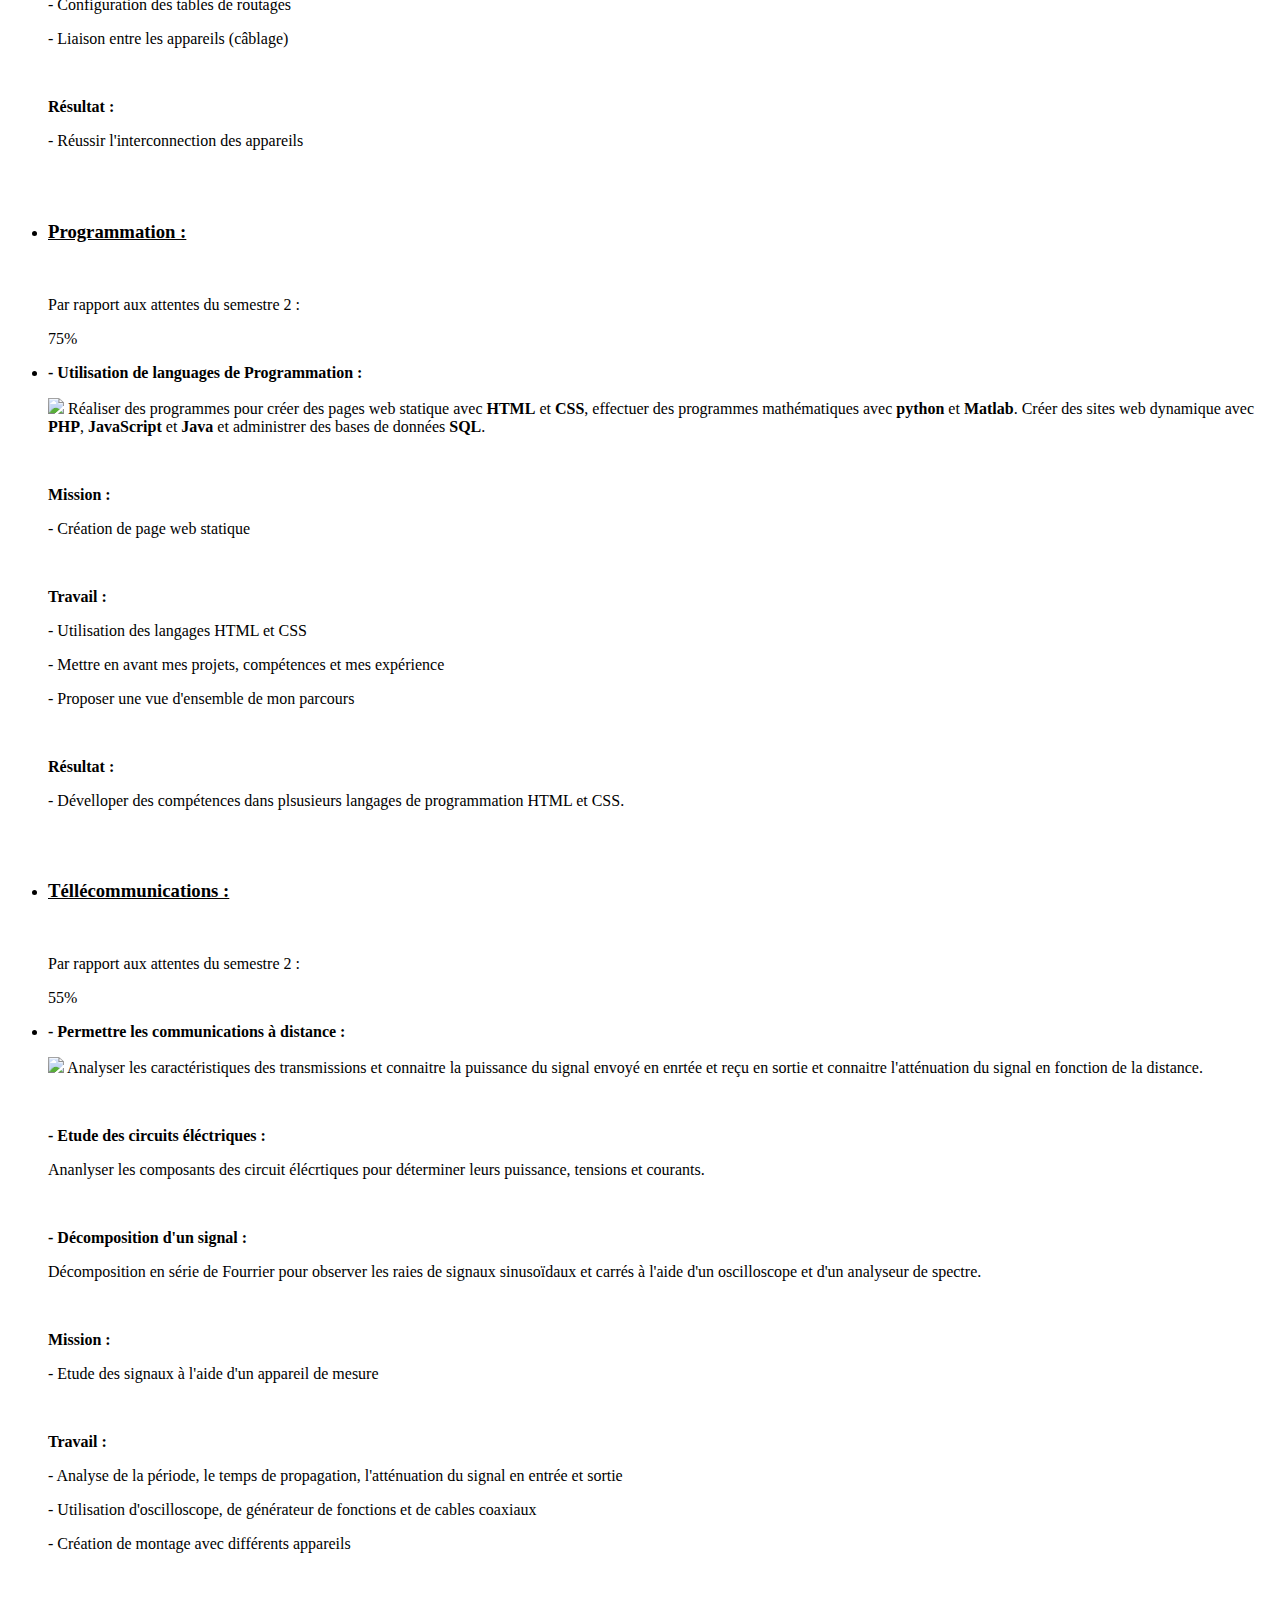
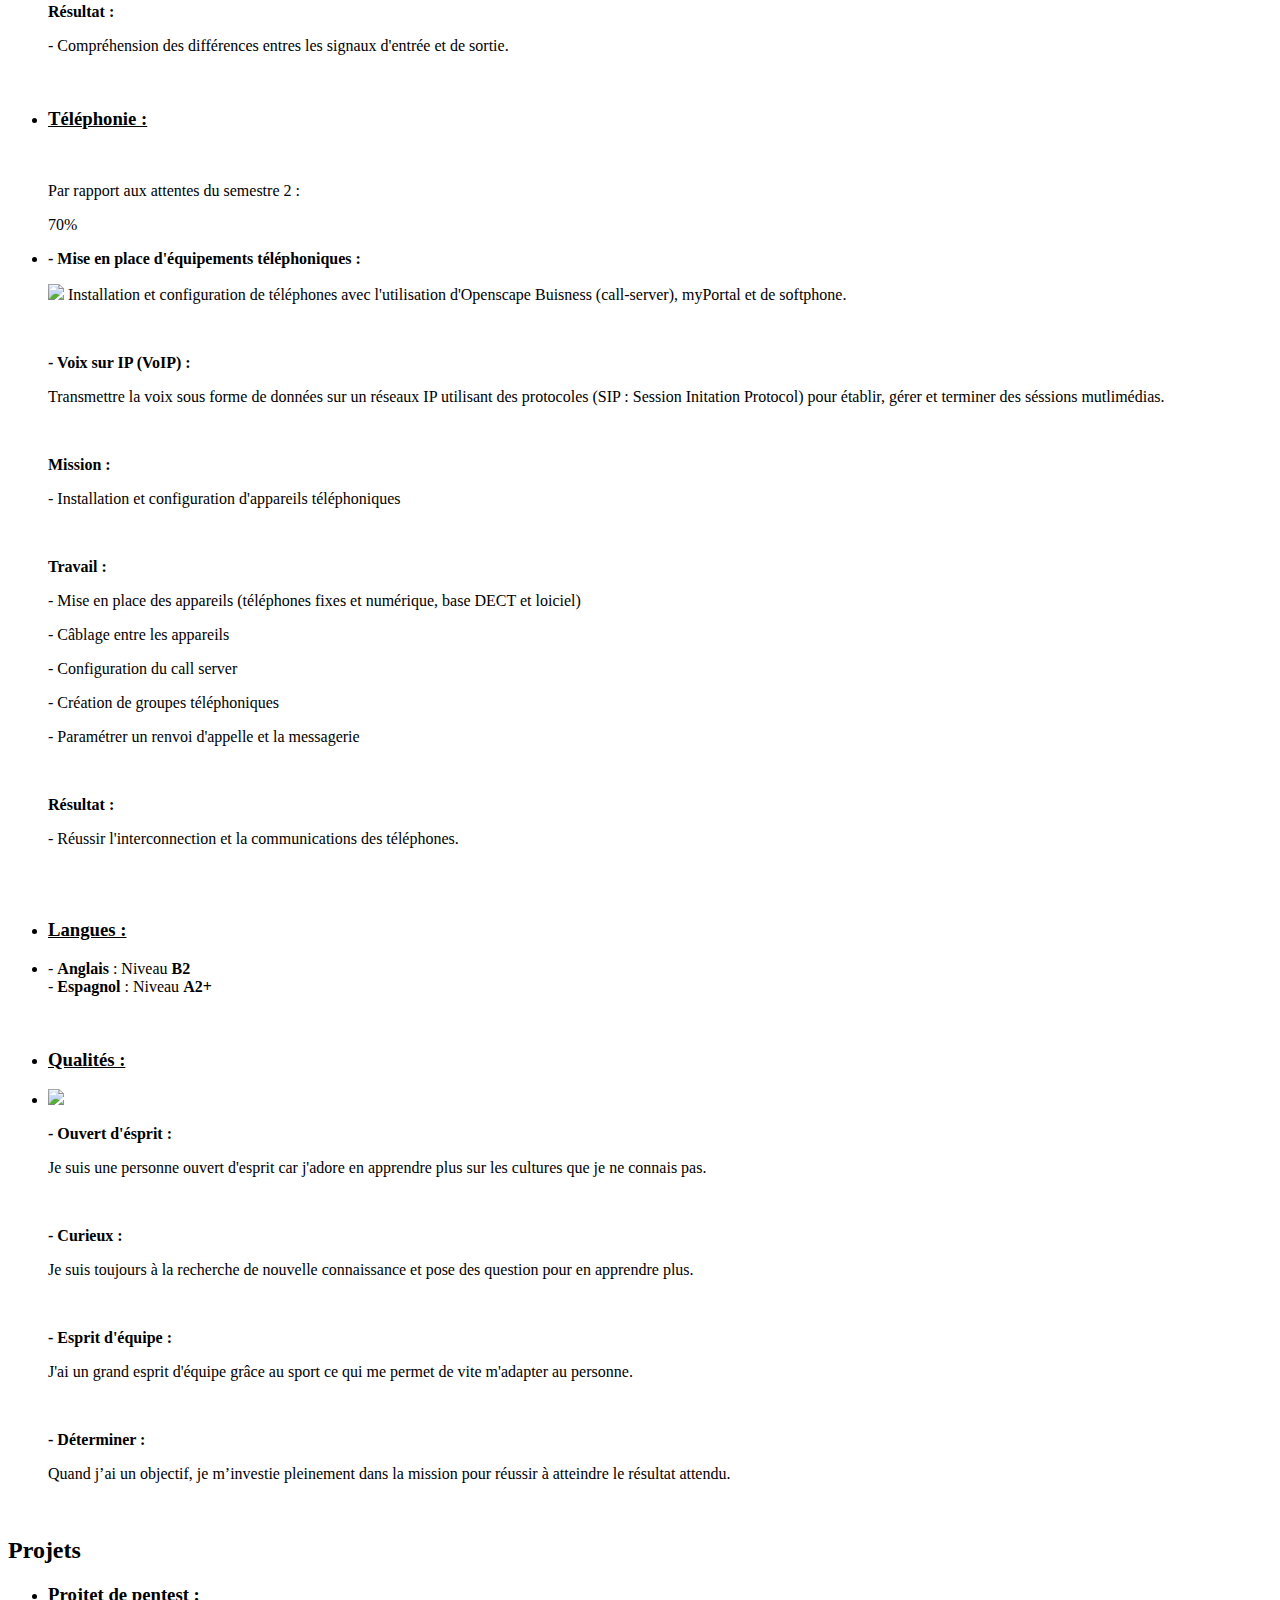
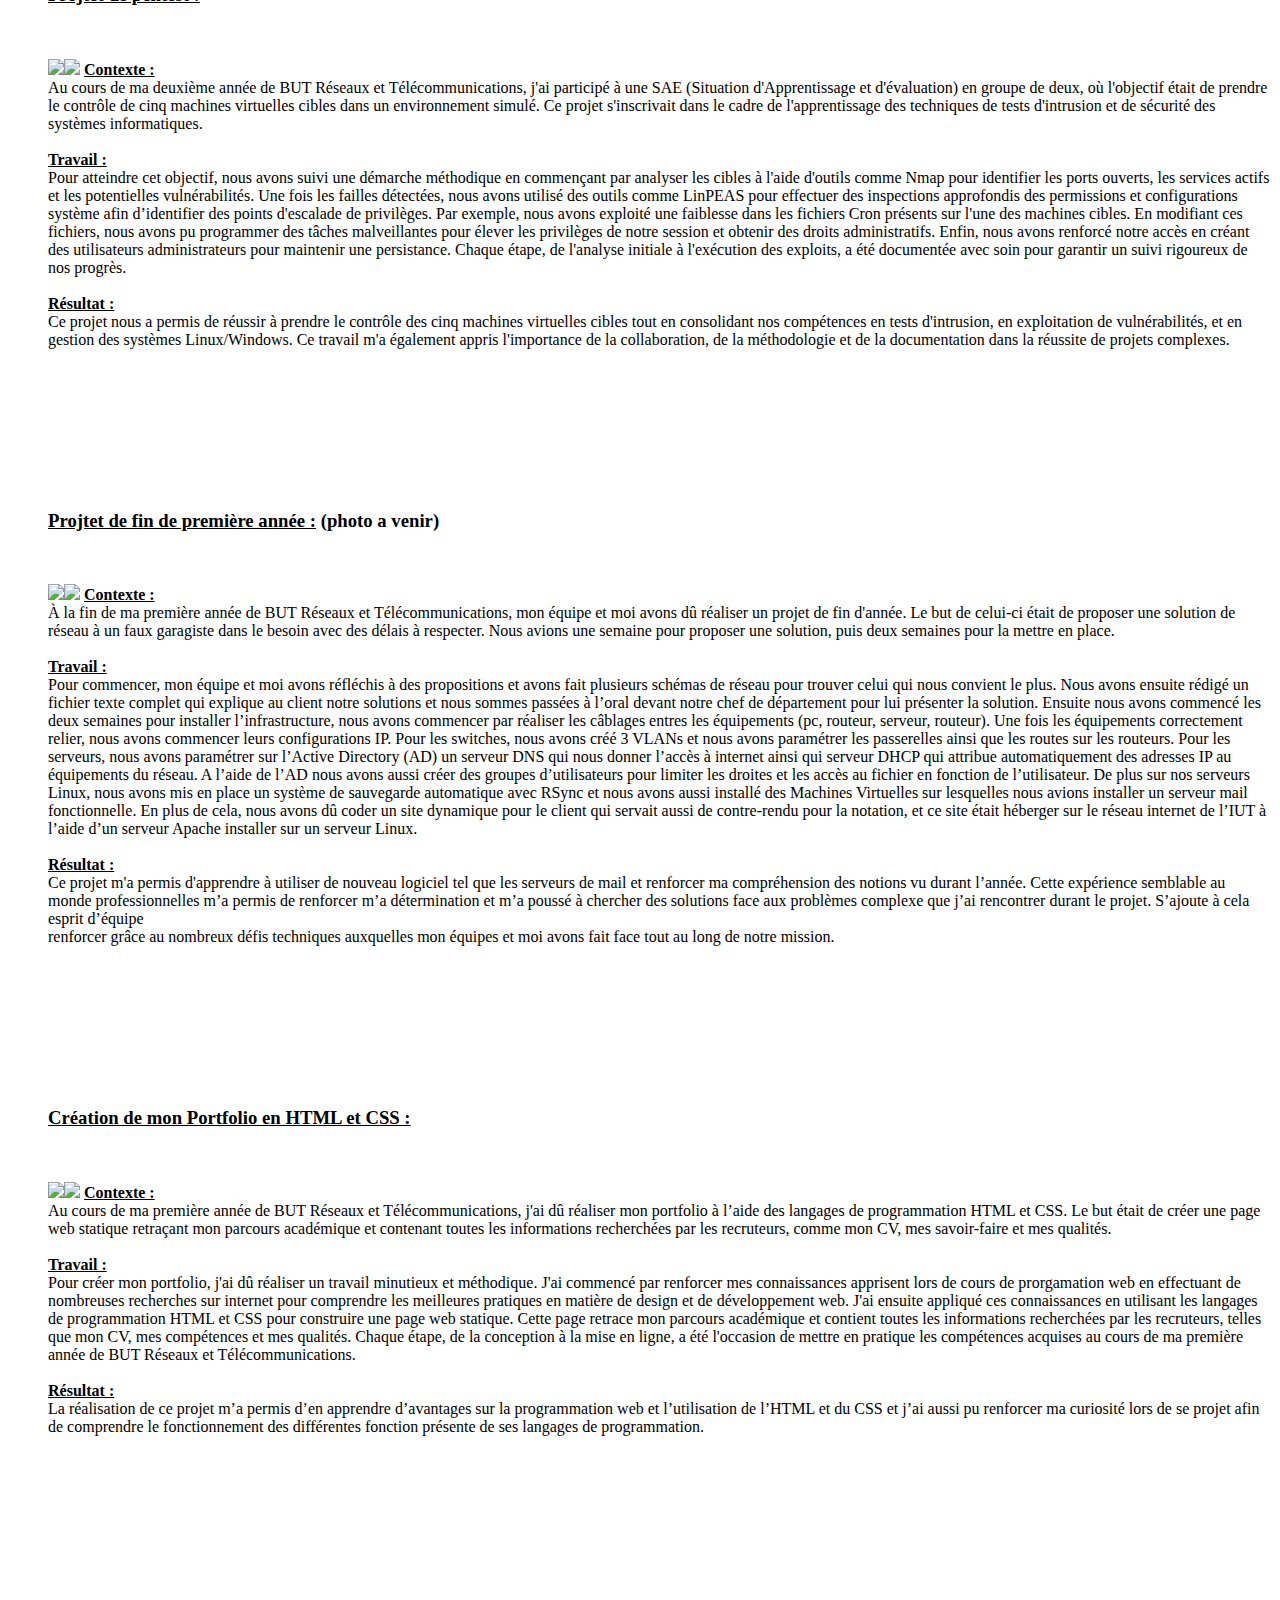
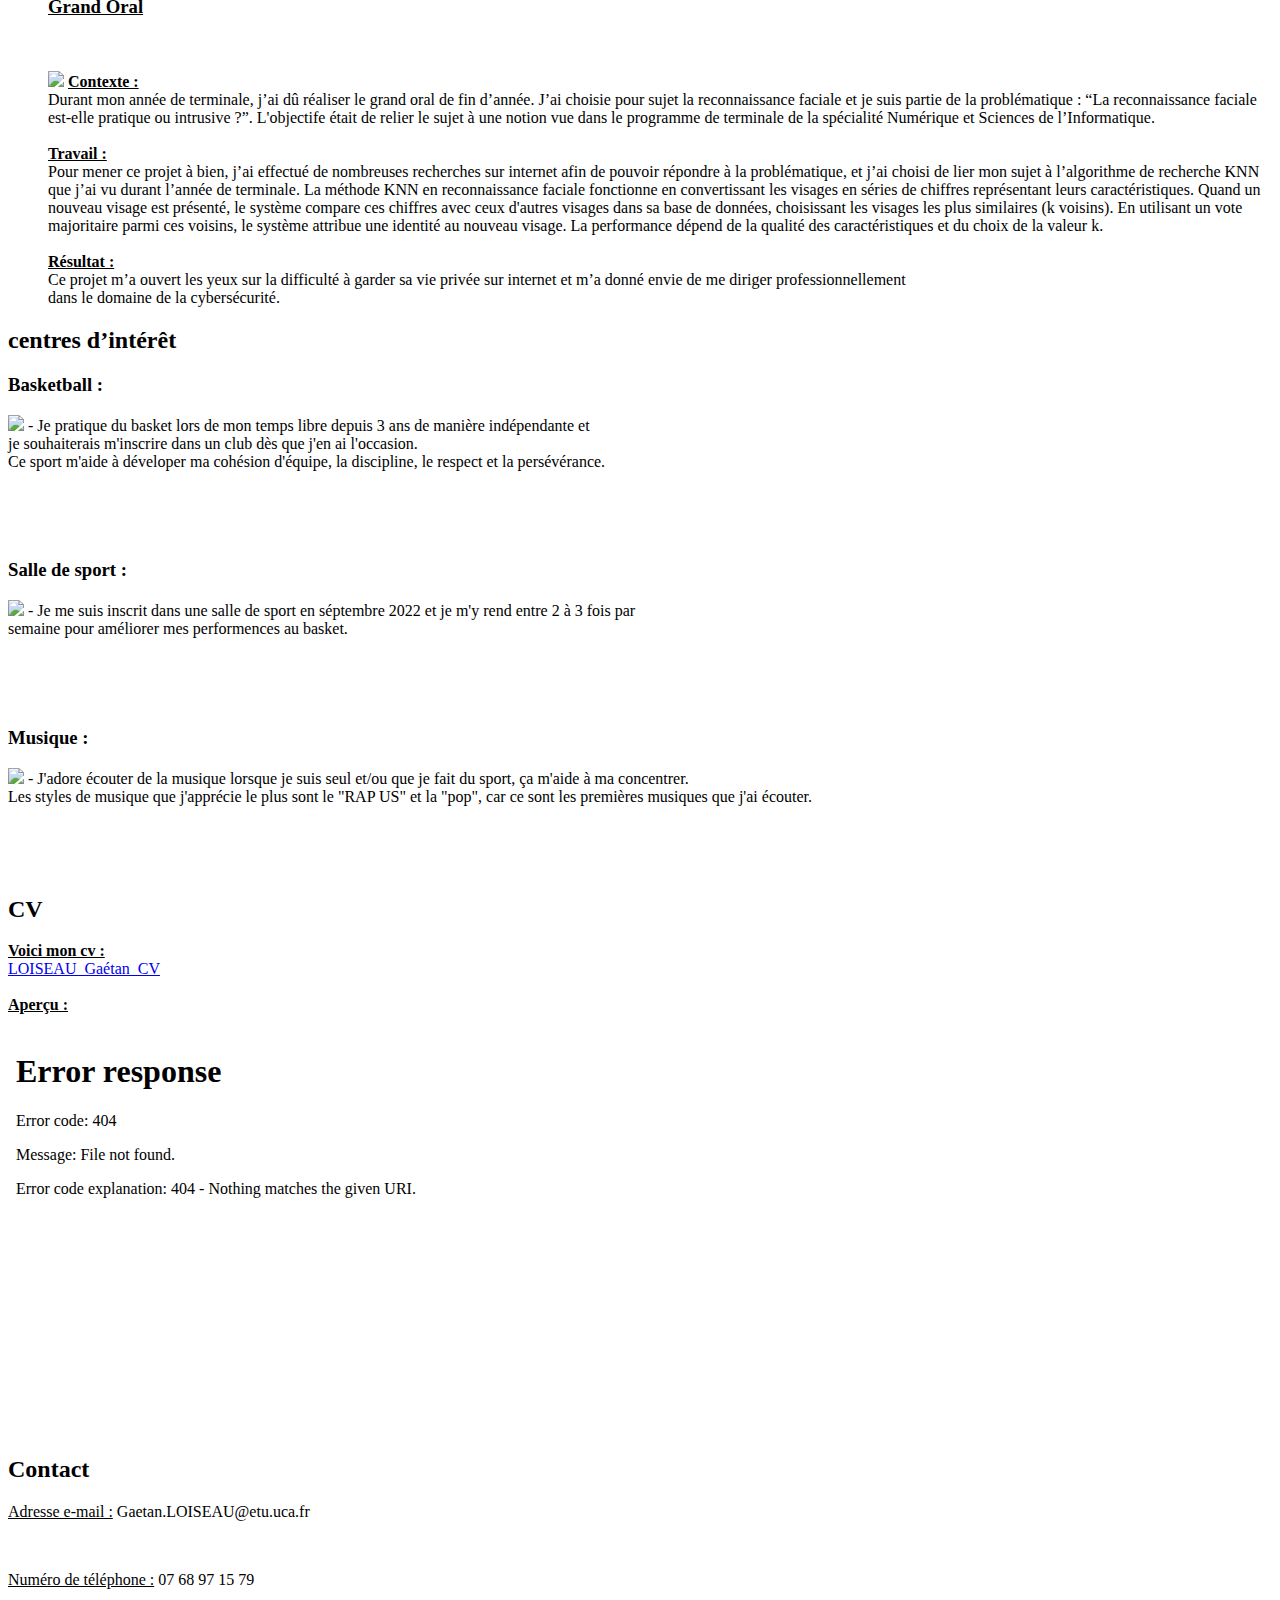
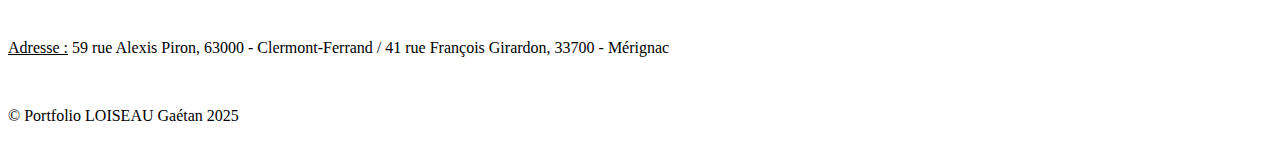
==== commit 9e739cd7: "Add files via upload" ====
--- a/index.html
+++ b/index.html
@@ -24,7 +24,7 @@
         <a href="#experience">Expérience</a>
         <a href="#skills">Compétences</a>
         <a href="#projects">Projets</a>
-        <a href="#diversity">Divers</a>
+        <a href="#diversity">centres d’intérêt</a>
         <a href="#cv">CV</a>
         <a href="#contact">Contact</a>
     </nav>
@@ -388,7 +388,7 @@
     </section>
 
     <section id="diversity">
-        <h2>Divers</h2>
+        <h2>centres d’intérêt</h2>
         <h3>Basketball : </h3>
         <p><img src="basket.jpg"Votre Photo" class="basket">    
             - Je pratique du basket lors de mon temps libre depuis 3 ans de manière indépendante et <br>je souhaiterais m'inscrire
